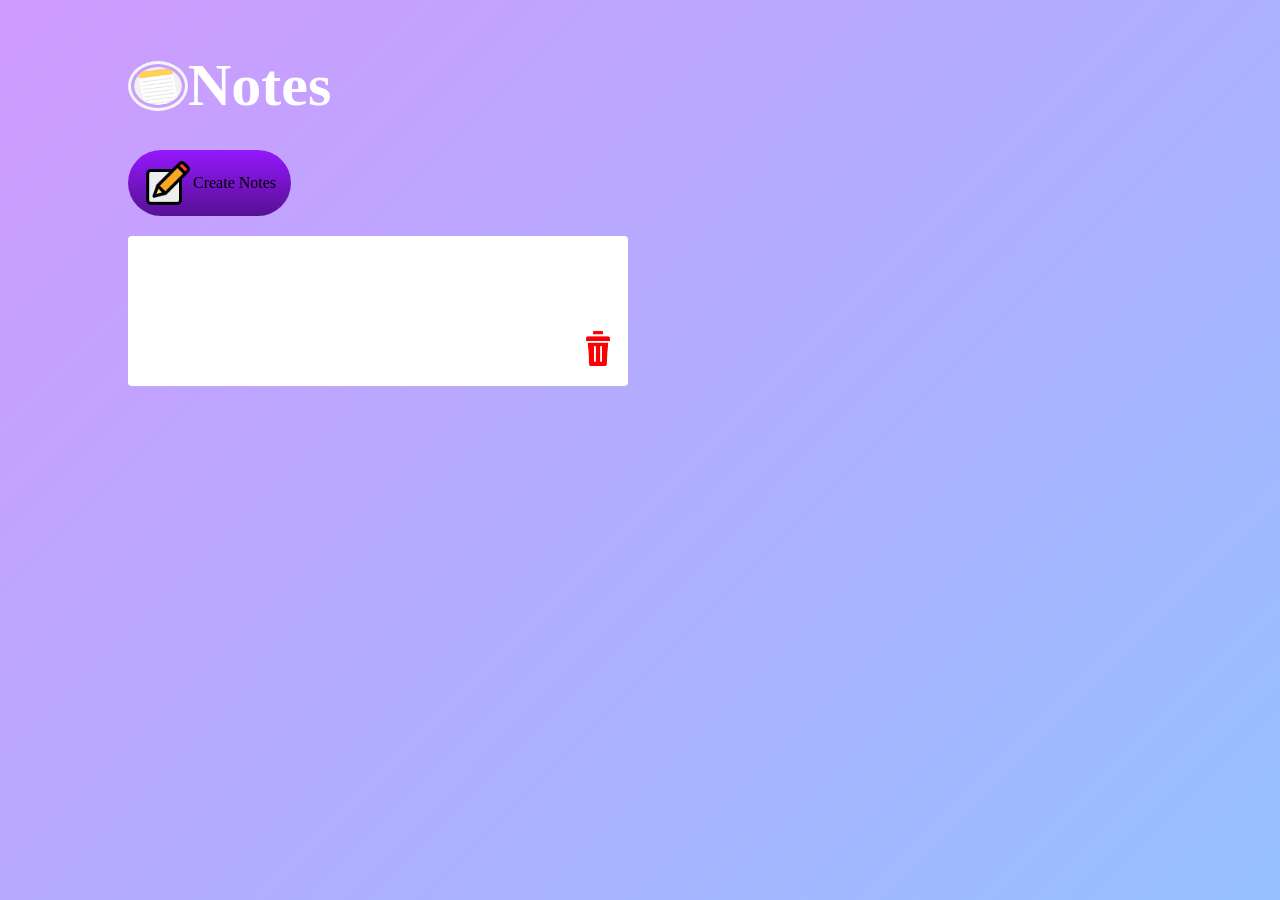
==== index.html @ 0d2b1538 "Add files via upload Notes Board is built using HTML to structure the page, CSS to style the layout," ====
<!DOCTYPE html>
<html lang="en">

<head>
    <meta charset="UTF-8">
    <meta name="viewport" content="width=device-width, initial-scale=1.0">
    <title>Notes Board</title>
    <link rel="stylesheet" href="styles.css">
</head>

<body>
    <div class="container">
        <h1><img src="images/notes.png">Notes</h1>
        <button class="btn"><img src="images/edit.png">Create Notes</button>
        <div class="notes-container">
            <p contenteditable="true" class="input-box">
                <img src="images/delete.png">
            </p>


            <div>

            </div>






            <script src="index.js"></script>
</body>

</html>
---- styles.css ----
* {
    margin: 0;
    padding: 0;
    font-family: Georgia, 'Times New Roman', Times, serif;
    box-sizing: border-box;
}

.container {
    width: 100%;
    min-height: 100vh;
    background: linear-gradient(135deg, #cf9aff, #95c0ff);
    color: #fff;
    padding-top: 4%;
    padding-left: 10%;
}

img {
    width: 50px;
    height: 50px;
}

.container h1 {
    display: flex;
    align-items: center;
    font-size: 60px;
    font-weight: 600;
}

.container h1 img {

    width: 60px;
    border-radius: 60%;
    border: 3px solid whitesmoke;
    padding: 3px;

}

.container button {
    display: flex;
    align-items: center;
    background: linear-gradient(#9418fd, #571094);
    font-size: 16px;
    outline: 0;
    border: 0;
    border-radius: 50px;
    padding: 8px 15px;
    margin: 30px 0 20px;
    cursor: pointer;
}

.input-box {
    position: relative;
    width: 100%;
    max-width: 500px;
    min-height: 150px;
    background: #fff;
    color: #333;
    padding: 20px;
    margin: 20px 0;
    outline: none;
    border-radius: 4px;

}

.input-box img {
    position: absolute;
    width: 30px;
    height: 35px;
    bottom: 20px;
    right: 15px;
    cursor: pointer;
}
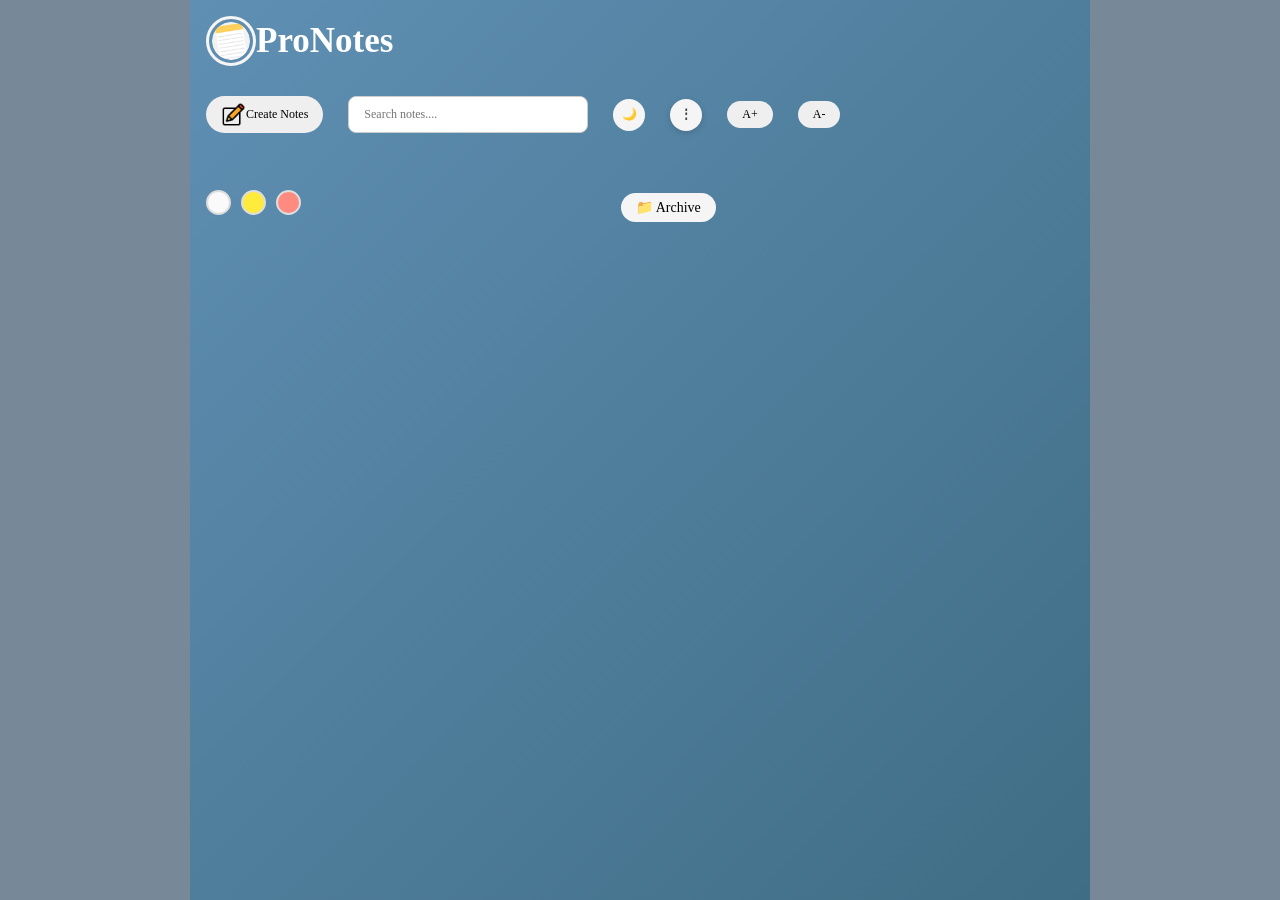
==== commit 0ce39a6f: "First commit" ====
--- a/index.html
+++ b/index.html
@@ -6,28 +6,51 @@
     <meta name="viewport" content="width=device-width, initial-scale=1.0">
     <title>Notes Board</title>
     <link rel="stylesheet" href="styles.css">
+
 </head>
 
 <body>
+
     <div class="container">
-        <h1><img src="images/notes.png">Notes</h1>
-        <button class="btn"><img src="images/edit.png">Create Notes</button>
-        <div class="notes-container">
-            <p contenteditable="true" class="input-box">
-                <img src="images/delete.png">
-            </p>
+        <h1><img src="images/notes.png">ProNotes</h1>
 
 
-            <div>
+        <div class="top-bar">
+            <button class="btn"><img src="images/edit.png">Create Notes</button>
+            <input type="text" id="searchBar" placeholder="Search notes....">
 
+            <button id="bgToggle" class="bg-toggle">🌙</button>
+            <button id="templateBtn" class="kebab-btn">⋮</button>
+
+            <button id="fontIncrease" class="font-btn">A+</button>
+            <button id="fontDecrease" class="font-btn">A-</button>
+
+
+            <div id="templateMenu" class="template-menu hidden">
+                <div data-template="shopping">🛒 Shopping List</div>
+                <div data-template="study">📚 Study Notes</div>
+                <div data-template="work">💼 Work Tasks</div>
+                <div data-template="journal">📝 Daily Journal</div>
+                <div data-template="sports">🏃 Sports / Activities</div>
             </div>
 
+        </div>
 
+        <div class="color-archive-row">
+            <div class="color-picker">
+                <div class="color-option" data-color="#FAFAFA"></div>
+                <div class="color-option" data-color="#ffeb3b"></div>
+                <div class="color-option" data-color="#ff8a80"></div>
+            </div>
 
+            <button id="openArchive" class="archive-btn">📁 Archive</button>
 
+        </div>
 
+        <div class="notes-container"></div>
 
-            <script src="index.js"></script>
+        <script src="index.js"></script>
+
 </body>
 
 </html>
--- a/styles.css
+++ b/styles.css
@@ -5,45 +5,55 @@
     box-sizing: border-box;
 }
 
+body {
+    background-color: lightslategray;
+}
+
 .container {
     width: 100%;
     min-height: 100vh;
-    background: linear-gradient(135deg, #cf9aff, #95c0ff);
+    background: linear-gradient(135deg, #5f8fb3, #3f6d85);
     color: #fff;
     padding-top: 4%;
     padding-left: 10%;
+    max-width: 900px;
+    margin: 0 auto;
+    padding: 1rem
 }
 
 img {
+    width: 25px;
+    height: 25px;
+}
+
+.container h1 {
+    display: flex;
+    align-items: center;
+    font-size: 35px;
+    font-weight: 600;
+}
+
+.container h1 img {
+
     width: 50px;
     height: 50px;
-}
-
-.container h1 {
-    display: flex;
-    align-items: center;
-    font-size: 60px;
-    font-weight: 600;
-}
-
-.container h1 img {
-
-    width: 60px;
     border-radius: 60%;
     border: 3px solid whitesmoke;
     padding: 3px;
 
 }
 
+
+
 .container button {
     display: flex;
     align-items: center;
-    background: linear-gradient(#9418fd, #571094);
-    font-size: 16px;
+    background: linear-gradient();
+    font-size: 12px;
     outline: 0;
     border: 0;
     border-radius: 50px;
-    padding: 8px 15px;
+    padding: 6px 15px;
     margin: 30px 0 20px;
     cursor: pointer;
 }
@@ -64,9 +74,551 @@
 
 .input-box img {
     position: absolute;
-    width: 30px;
-    height: 35px;
+    width: 15px;
+    height: 15px;
     bottom: 20px;
     right: 15px;
     cursor: pointer;
+}
+
+.pin-btn {
+    position: absolute;
+    bottom: 10px;
+    right: 35px;
+    /* keep spacing from the delete icon */
+    cursor: pointer;
+    user-select: none;
+    width: 32px;
+    height: 32px;
+    display: flex;
+    align-items: center;
+    justify-content: center;
+    font-size: 15px;
+    line-height: 1;
+    transition: transform 120ms ease-in-out, filter 120ms ease-in-out;
+    background: transparent;
+}
+
+.complete-btn {
+    position: absolute;
+    bottom: 10px;
+    right: 65px;
+    /* sits left of pin icon */
+    cursor: pointer;
+    user-select: none;
+    width: 32px;
+    height: 32px;
+    display: flex;
+    align-items: center;
+    justify-content: center;
+    font-size: 15px;
+    line-height: 1;
+    border-radius: 999px;
+    transition: transform 120ms ease-in-out, background-color 120ms ease-in-out;
+}
+
+.input-box.completed .complete-btn {
+    background: #d4edda;
+    transform: scale(1.05);
+}
+
+.input-box.pinned .pin-btn {
+    background: lightblue;
+    border-radius: 999px;
+    box-shadow: 0 0 0 2px rgba(255, 215, 0, 0.55);
+    transform: scale(1.05);
+}
+
+.input-box.completed {
+    color: #6b7280;
+    background: #f7f7f7;
+    text-decoration: line-through;
+}
+
+.input-box.pinned {
+    box-shadow: 0 0 0 2px rgba(255, 215, 0, 0.7);
+}
+
+
+
+
+#searchBar {
+    width: 240px;
+    padding: 10px 15px;
+    font-size: 16px;
+    border: 2px solid #ccc;
+    border-radius: 8px;
+    outline: none;
+    transition: 0.3s;
+}
+
+.top-bar {
+    display: flex;
+    align-items: center;
+    gap: 25px;
+    margin-bottom: 10px;
+}
+
+@media (max-width: 600px) {
+    .top-bar {
+        flex-wrap: wrap;
+        gap: 10px;
+    }
+
+    #searchBar {
+        width: 100%;
+    }
+}
+
+#searchBar {
+    padding: 10px 15px;
+    font-size: 12px;
+    border-radius: 8px;
+    border: 1px solid #ccc;
+    margin-top: 10px;
+}
+
+.home-image {
+    height: 20px;
+    width: 20px;
+
+}
+
+#tagSelect {
+    width: 127px;
+    margin-top: 10px;
+    padding: 8px 12px;
+    font: 12px;
+    border-radius: 8px;
+    border: 1px solid #ccc;
+    background-color: #f7f7f7;
+    color: #333;
+    cursor: pointer;
+    outline: none;
+    transition: 0.2s ease;
+}
+
+#tagSelect:hover {
+    border-color: #888;
+}
+
+
+/* Base note style */
+.note {
+    padding: 15px;
+    border-radius: 10px;
+    margin-bottom: 15px;
+    background: white;
+    transition: background 0.2s ease;
+}
+
+/* Highlight colours */
+.note-yellow {
+    background: #fff7b3;
+}
+
+.note-blue {
+    background: #cfe8ff;
+}
+
+.note-green {
+    background: #d8f5d1;
+}
+
+.note-red {
+    background: #ffd6d6;
+}
+
+.color-options {
+    display: flex;
+    gap: 8px;
+    margin-top: 10px;
+}
+
+.dot {
+    width: 18px;
+    height: 18px;
+    border-radius: 50%;
+    cursor: pointer;
+    border: 1px solid #999;
+}
+
+.yellow {
+    background: #fff7b3;
+}
+
+.blue {
+    background: #cfe8ff;
+}
+
+.green {
+    background: #d8f5d1;
+}
+
+.red {
+    background: #ffd6d6;
+}
+
+.color-picker {
+    display: flex;
+    gap: 10px;
+    margin: 10px 0;
+}
+
+.color-option {
+    width: 25px;
+    height: 25px;
+    border-radius: 50%;
+    cursor: pointer;
+    border: 2px solid #ddd;
+    transition: transform 0.2s;
+}
+
+.color-option:hover {
+    transform: scale(1.15);
+}
+
+.color-option.selected {
+    border: 3px solid #000;
+}
+
+.delete-icon {
+    width: 15px;
+    height: 15px;
+    cursor: pointer;
+}
+
+.underline-btn {
+    position: absolute;
+    bottom: 10px;
+    right: 100px;
+    /* sits left of complete-btn */
+    cursor: pointer;
+    user-select: none;
+    width: 25px;
+    height: 25px;
+    display: flex;
+    align-items: center;
+    justify-content: center;
+    font-size: 15px;
+    line-height: 1;
+    border-radius: 999px;
+    transition: transform 120ms ease-in-out, background-color 120ms ease-in-out;
+}
+
+.underline-word {
+    text-decoration: underline;
+    font-weight: bold;
+}
+
+.note-fade-in {
+    animation: fadeIn 0.35s ease-out forwards;
+}
+
+@keyframes fadeIn {
+    from {
+        opacity: 0;
+        transform: translateY(10px);
+    }
+
+    to {
+        opacity: 1;
+        transform: translateY(0);
+    }
+}
+
+/* Dropdown container */
+.template-menu {
+    position: absolute;
+    top: 45px;
+    /* adjust based on your button */
+    right: 0;
+    width: 220px;
+    background: #ffffff;
+    border-radius: 14px;
+    padding: 8px 0;
+    box-shadow: 0 12px 28px rgba(0, 0, 0, 0.18);
+    border: 1px solid rgba(0, 0, 0, 0.08);
+    display: none;
+    opacity: 0;
+    transform: translateY(-8px);
+    transition: opacity 0.25s ease, transform 0.25s ease;
+    z-index: 999;
+}
+
+/* When menu is visible */
+.template-menu.show {
+    display: block;
+    opacity: 1;
+    transform: translateY(0);
+}
+
+/* Each item */
+.template-menu div {
+    padding: 12px 18px;
+    margin: 2px 6px;
+    border-radius: 10px;
+    cursor: pointer;
+    font-size: 15px;
+    font-weight: 500;
+    display: flex;
+    align-items: center;
+    gap: 12px;
+    color: #333;
+    transition: background 0.2s ease, transform 0.15s ease;
+}
+
+/* Hover effect */
+.template-menu div:hover {
+    background: rgba(245, 209, 66, 0.25);
+    /* soft yellow tint */
+    transform: translateX(4px);
+}
+
+.kebab-btn {
+    width: 32px;
+    height: 32px;
+    border-radius: 50%;
+    border: none;
+    background: #f5f5f5;
+    cursor: pointer;
+    font-size: 30px;
+    font-weight: bold;
+    color: #444;
+    display: flex;
+    align-items: center;
+    justify-content: center;
+    transition: background 0.2s ease, transform 0.15s ease;
+    box-shadow: 0 2px 6px rgba(0, 0, 0, 0.15);
+}
+
+.bg-toggle {
+    width: 32px;
+    height: 32px;
+    border-radius: 50%;
+    border: none;
+    background: #f5f5f5;
+    cursor: pointer;
+    font-size: 18px;
+    display: flex;
+    align-items: center;
+    justify-content: center;
+    transition: background 0.2s ease, transform 0.2s ease;
+}
+
+.bg-toggle:hover {
+    background: #e8e8e8;
+    transform: scale(1.1);
+}
+
+.container.dark-background {
+    background-color: #2f2f2f !important;
+    background-image: none !important;
+}
+
+.container {
+    width: 100%;
+    max-width: 900px;
+    margin: 0 auto;
+    padding: 1rem;
+}
+
+@media (max-width: 600px) {
+    .container {
+        padding: 1rem !important;
+        max-width: 100% !important;
+    }
+}
+
+.reminder-btn {
+    position: absolute;
+    bottom: 10px;
+    right: 130px;
+    cursor: pointer;
+    font-size: 18px;
+}
+
+.archive-btn {
+    margin-top: 10px;
+    margin-bottom: 10px;
+    margin-left: auto;
+    /* pushes it to the right */
+    display: block;
+    padding: 4px 6px;
+    border-radius: 50px;
+    background: #f5f5f5;
+    border: none;
+    cursor: pointer;
+    font-size: 12px;
+    transition: background 0.2s ease;
+}
+
+.archive-btn:hover {
+    background: #e8e8e8;
+}
+
+.color-archive-row {
+    display: flex;
+    align-items: center;
+    justify-content: flex-start;
+    gap: 320px;
+    /* adjust this number to move Archive left or right */
+    margin-top: 10px;
+    margin-bottom: 10px;
+}
+
+@media (max-width: 600px) {
+    .color-archive-row {
+        display: flex;
+        justify-content: space-between;
+        /* keep icons left, archive right */
+        align-items: center;
+        gap: 10px;
+        /* small gap so it fits */
+        width: 100%;
+        /* force it to stay inside the board */
+        box-sizing: border-box;
+    }
+}
+
+.restore-btn {
+    margin-top: 10px;
+    padding: 6px 12px;
+    background: #4caf50;
+    color: white;
+    border: none;
+    border-radius: 6px;
+    cursor: pointer;
+}
+
+.restore-btn:hover {
+    background: #43a047;
+}
+
+.archive-buttons {
+    display: flex;
+    gap: 12px;
+    margin-bottom: 20px;
+}
+
+/* Shared style for both buttons */
+.archive-btn {
+    padding: 10px 18px;
+    border: none;
+    border-radius: 8px;
+    font-size: 15px;
+    cursor: pointer;
+    font-weight: 600;
+    transition: 0.2s ease;
+    color: white;
+}
+
+/* Back to Notes */
+.back-btn {
+    background: #4a90e2;
+}
+
+.back-btn:hover {
+    background: #3b7ac0;
+}
+
+/* Delete All */
+.delete-all-btn {
+    background: #d9534f;
+}
+
+.delete-all-btn:hover {
+    background: #c9302c;
+}
+
+/* Popup background */
+.popup-overlay {
+    position: fixed;
+    top: 0;
+    left: 0;
+    width: 100%;
+    height: 100%;
+    background: rgba(0, 0, 0, 0.5);
+    display: flex;
+    justify-content: center;
+    align-items: center;
+    z-index: 999;
+}
+
+/* Hide by default */
+.hidden {
+    display: none;
+}
+
+/* Popup box */
+.popup-box {
+    background: white;
+    padding: 20px 25px;
+    border-radius: 10px;
+    width: 300px;
+    text-align: center;
+    box-shadow: 0 4px 12px rgba(0, 0, 0, 0.2);
+}
+
+/* Buttons container */
+.popup-buttons {
+    display: flex;
+    justify-content: center;
+    gap: 15px;
+    margin-top: 15px;
+}
+
+/* Shared button style */
+.popup-btn {
+    padding: 8px 16px;
+    border: none;
+    border-radius: 6px;
+    cursor: pointer;
+    font-weight: 600;
+    transition: 0.2s ease;
+}
+
+/* Yes button */
+.yes-btn {
+    background: #d9534f;
+    color: white;
+}
+
+.yes-btn:hover {
+    background: #c9302c;
+}
+
+/* No button */
+.no-btn {
+    background: #4a90e2;
+    color: white;
+}
+
+.no-btn:hover {
+    background: #3b7ac0;
+}
+
+#openArchive {
+    font-weight: 400;
+    color: black;
+    font-size: 14px;
+}
+
+.font-btn {
+    padding: 6px 10px;
+    margin-left: 5px;
+    font-size: 1rem;
+    border-radius: 6px;
+    cursor: pointer;
+}
+
+.notes-container {
+    display: flex;
+    flex-wrap: wrap;
+    gap: 12px;
+}
+
+.input-box {
+    margin: 0;
+    padding: 10px;
 }
